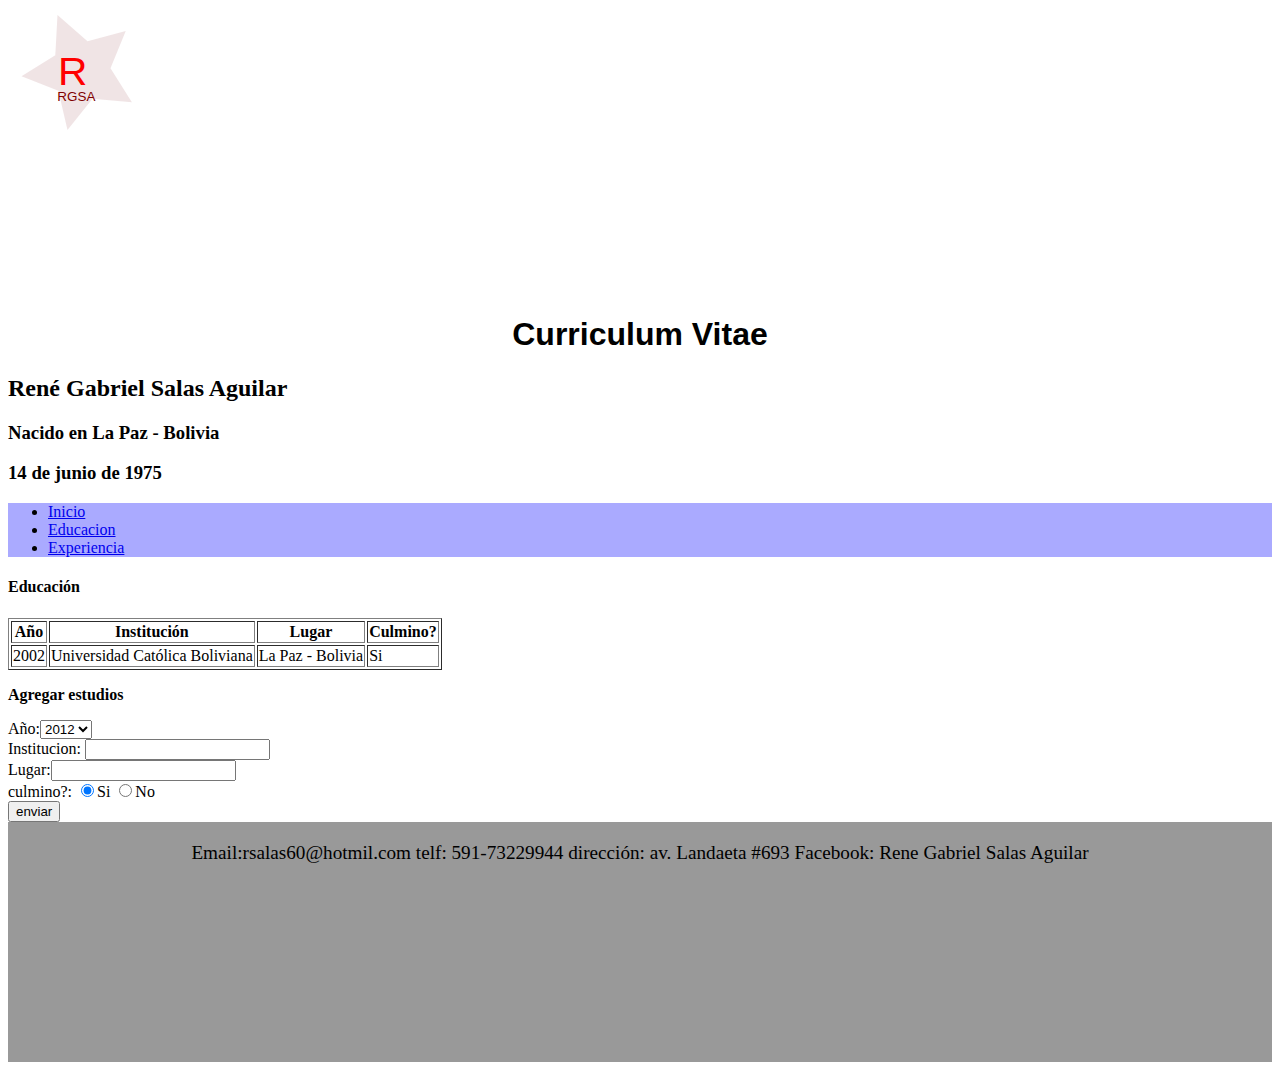
==== educacion.html @ 0e76e221 "Add files via upload" ====
<!doctype html>
<html>

<head>
<meta charset="utf-8">
<meta name="author" content="Rene Salas">
<meta name="keywords" content="Curriculum, experiencia laboral, programacion, diseño web">
<meta name="description" content="curriculum vitae, Rene Salas">
<link rel="stylesheet" type="text/css" href="css/estilo.css">
</head>
<body>
<img 
    src="img/logo.svg" 
    alt="logotipo"
    width="200px" />
    <h1> Curriculum Vitae</h1>
    <h2>René Gabriel Salas Aguilar</h2>
    <h3>Nacido en La Paz - Bolivia</h3>
    <h3> 14 de junio de 1975</h3>

    <nav>
    <ul>
    <li>
        <a href="index.html">Inicio</a>
    </li>
    <li>
        <a href="educacion.html">Educacion</a>
    </li>
    <li>
        <a href="experiencia.html">Experiencia</a>
    </li>
    </ul>
    </nav>

    <h4>Educación</h4>
    <table border="1">
    <thead>
        <tr>
            <th>
            Año
            </th>
            
            <th>
            Institución
            </th>
            <th>
            Lugar
            </th>
            <th>
            Culmino?
            </th>
        </tr>

    </thead>
    <tbody>
       <tr>
       <td>
            2002
       </td>
       <td>
            Universidad Católica Boliviana
       </td>
       <td>
            La Paz - Bolivia
       </td>
       <td>
            Si
       </td>
       </tr> 
    </tbody>

    </table>
    <p><b>Agregar estudios</b></p>
    <form name="agregar" method="post" action="educacion.html">
        Año:<select name="anio">
                <option>2012</option>
                <option>2013</option>
                <option>2014</option>
                <option>2015</option>
                <option>2016</option>
                <option>2017</option>
            </select>
            <br>
        Institucion: <input type="text" name="institucion" required>
        <br/>
        Lugar:<input type="text" name="lugar" required>
        <br/>
        culmino?: <input type="radio" name="culmino" checked>Si
                    <input type="radio" name="culmino">No
                    <br/>
        <input type="submit" value="enviar">

    </form>
     <footer>
     Email:rsalas60@hotmil.com  telf: 591-73229944  dirección: av. Landaeta #693  Facebook: Rene Gabriel Salas Aguilar
     </footer>
</body>
</html>
---- css/estilo.css ----
nav{
	background:#aaf;
}
h1{
	text-align:center;
	font-family: Arial, 'times new roman';
}
footer{
	background-color: #999;
	height: 200px;
	text-align: center;
	padding:20px;
	font-size:1.2em;
}
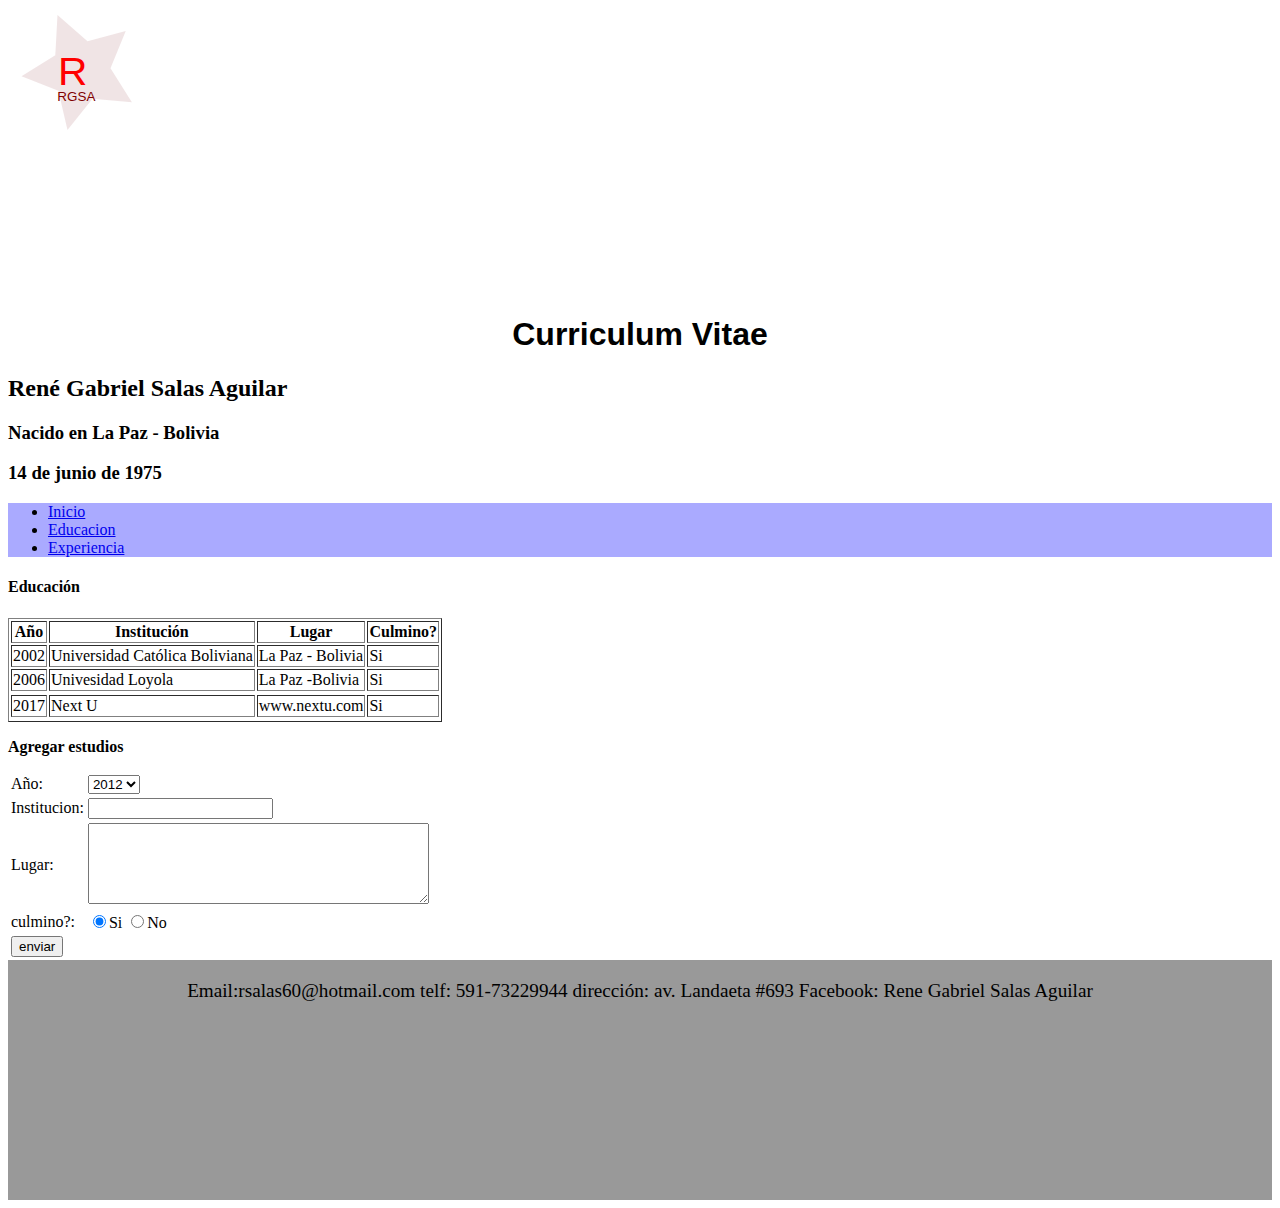
==== commit 81031d6e: "correciones de foto" ====
--- a/educacion.html
+++ b/educacion.html
@@ -34,8 +34,7 @@
 
     <h4>Educación</h4>
     <table border="1">
-    <thead>
-        <tr>
+      <tr>
             <th>
             Año
             </th>
@@ -51,8 +50,7 @@
             </th>
         </tr>
 
-    </thead>
-    <tbody>
+<!-- añadimos otros estudios-->
        <tr>
        <td>
             2002
@@ -67,32 +65,87 @@
             Si
        </td>
        </tr> 
-    </tbody>
-
+       <tr>
+        <td>
+            2006
+        </td>
+        <td>
+            Univesidad Loyola
+        </td>
+        <td>
+            La Paz -Bolivia
+        </td>
+        <td>
+            Si
+        </td>
+        <tr>
+        <tr>
+        <td>
+            2017
+        </td>
+        <td>
+            Next U
+        </td>
+        <td>
+            www.nextu.com
+        </td>
+        <td>
+            Si
+        </td>
+        <tr>
     </table>
     <p><b>Agregar estudios</b></p>
     <form name="agregar" method="post" action="educacion.html">
-        Año:<select name="anio">
-                <option>2012</option>
-                <option>2013</option>
-                <option>2014</option>
-                <option>2015</option>
-                <option>2016</option>
-                <option>2017</option>
-            </select>
-            <br>
-        Institucion: <input type="text" name="institucion" required>
-        <br/>
-        Lugar:<input type="text" name="lugar" required>
-        <br/>
-        culmino?: <input type="radio" name="culmino" checked>Si
+        <table>
+            <tr>
+                <td>
+                    Año:
+                </td>
+                <td>
+                    <select name="anio">
+                        <option>2012</option>
+                        <option>2013</option>
+                        <option>2014</option>
+                        <option>2015</option>
+                        <option>2016</option>
+                        <option>2017</option>
+                    </select>
+                </td>
+            </tr>
+            <tr>
+                <td>
+                    Institucion: 
+                </td>
+                <td>
+                    <input type="text" name="institucion" required>
+                </td>
+            </tr>
+            <tr>
+                <td>
+                    Lugar:
+                </td>
+                <td>
+                    <textarea  name="lugar" cols="40" rows="5"></textarea>
+                </td>
+            </tr>
+            <tr>
+                <td>
+                    culmino?: 
+                </td>
+                <td>    
+                    <input type="radio" name="culmino" checked>Si
                     <input type="radio" name="culmino">No
-                    <br/>
-        <input type="submit" value="enviar">
-
+                </td>
+            </tr>
+            <tr>
+                <td colspan="2">
+                    <input type="submit" value="enviar">
+                </td>
+            </tr>
+        </table>
     </form>
      <footer>
-     Email:rsalas60@hotmil.com  telf: 591-73229944  dirección: av. Landaeta #693  Facebook: Rene Gabriel Salas Aguilar
+     Email:rsalas60@hotmail.com  telf: 591-73229944  dirección: av. Landaeta #693  Facebook: Rene Gabriel Salas Aguilar
      </footer>
 </body>
 </html>
